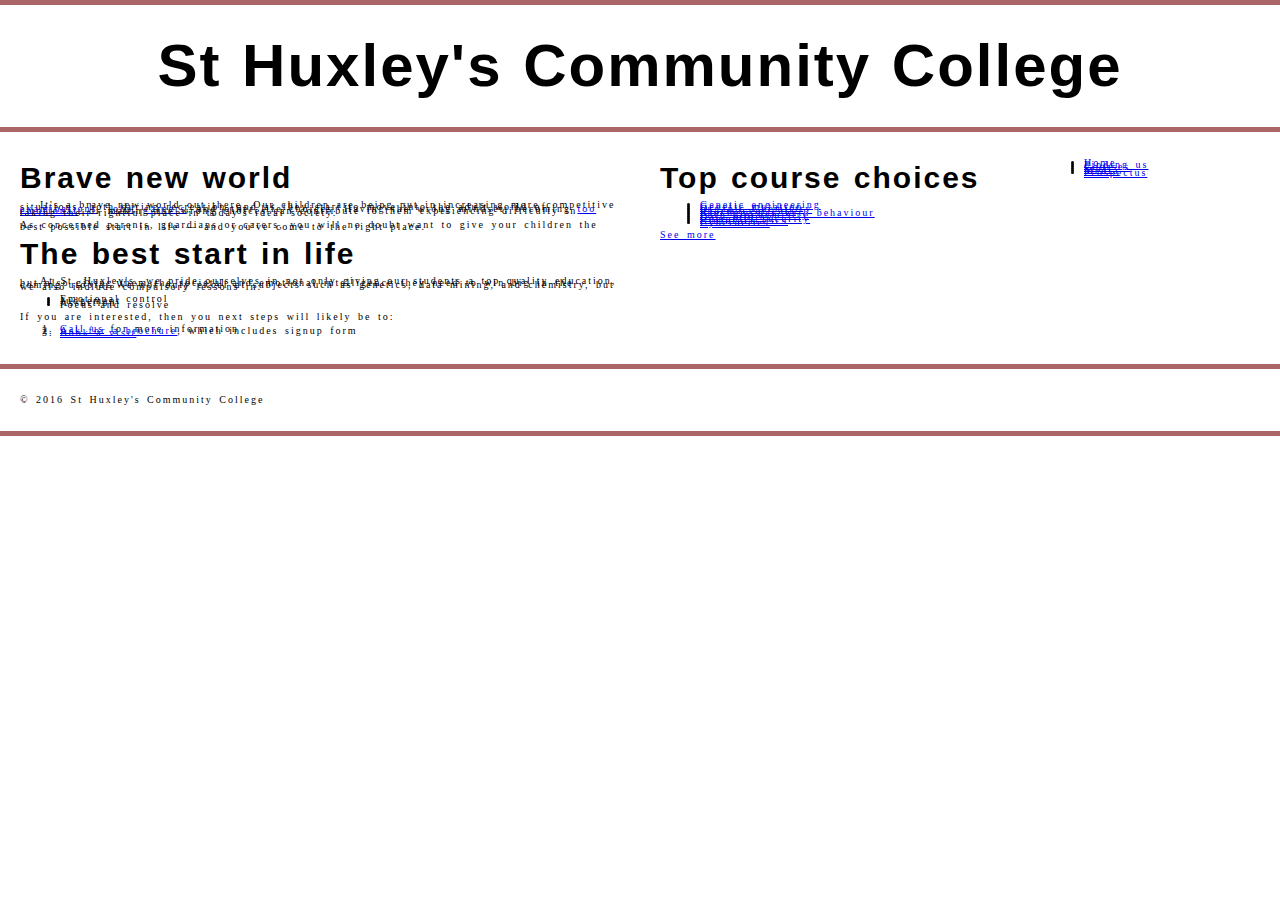
==== Lab 3/Part 3/index (1).html @ d219756b "font size, line-height, letter spacing and word spacing and text indent added" ====
<!DOCTYPE html>
<html lang="en-us">
  <head>
    <meta charset="utf-8">
    <meta name="viewport" content="width=device-width">
    <title>St Huxley's Community College</title>
    <link href="style (1).css" type="text/css" rel="stylesheet">
  </head>
  <body>

  <header>
    <h1>St Huxley's Community College</h1>
  </header>

  <section>
      <h2>Brave new world</h2>

      <p>It's a brave new world out there. Our children are being put in increasing more competitive situations, both during recreation, and as they start to move into the adult world of <a href="https://en.wikipedia.org/wiki/Examination">examinations</a>, <a href="https://en.wikipedia.org/wiki/Jobs">jobs</a>, <a href="https://en.wikipedia.org/wiki/Career">careers</a>, and other life choices. Having the wrong mindset, becoming <a href="https://en.wikipedia.org/wiki/Emotion">too emotional</a>, or making the wrong choices can contribute to them experiencing difficulty in taking their rightful place in today's ideal society.</p>

      <p>As concerned parents, guardians or carers, you will no doubt want to give your children the best possible start in life — and you've come to the right place.</p>

      <h2>The best start in life</h2>

      <p>At St. Huxley's, we pride ourselves in not only giving our students a top quality education, but also giving them the societal and emotional intelligence they need to win big in the coming utopia. We not only excel at subjects such as genetics, data mining, and chemistry, but we also include compulsory lessons in:</p>

      <ul>
        <li>Emotional control</li>
        <li>Judgement</li>
        <li>Assertion</li>
        <li>Focus and resolve</li>
      </ul>

      <p>If you are interested, then you next steps will likely be to:</p>
      
      <ol>
        <li><a href="#">Call us</a> for more information</li>
        <li><a href="#">Ask for a brochure</a>, which includes signup form</li>
        <li><a href="#">Book a visit</a>!</li>
      </ol>
  </section>

  <aside>

    <h2>Top course choices</h2>

    <ul>
      <li><a href="#">Genetic engineering</a></li>
      <li><a href="#">Genetic mutation</a></li>
      <li><a href="#">Organic Chemistry</a></li>
      <li><a href="#">Pharmaceuticals</a></li>
      <li><a href="#">Biochemistry with behaviour</a></li>
      <li><a href="#">Pure biochemistry</a></li>
      <li><a href="#">Data mining</a></li>
      <li><a href="#">Computer security</a></li>
      <li><a href="#">Bioinformatics</a></li>
      <li><a href="#">Cybernetics</a></li>
    </ul>

    <p><a href="#">See more</a></p>

  </aside>

  <nav>

    <ul>
      <li><a href="#">Home</a></li>
      <li><a href="#">Finding us</a></li>
      <li><a href="#">Courses</a></li>
      <li><a href="#">Staff</a></li>
      <li><a href="#">Media</a></li>
      <li><a href="#">Prospectus</a></li>
    </ul>

  </nav>

  <footer>

    <p>&copy; 2016 St Huxley's Community College</p>

  </footer>

  </body>
</html>
---- Lab 3/Part 3/style (1).css ----
/* General setup */

* {
  box-sizing: border-box;
}
html{
  font-size: 10px;
}

body {
  margin: 0 auto;
  min-width: 1000px;
  max-width: 1400px;
  line-height: 2px;
  letter-spacing: 2px;
  word-spacing: 2px;
}

/* Layout */

section {
  float: left;
  width: 50%;
}
section h2 + p{
  text-indent: 20px;
}



aside {
  float: left;
  width: 30%;
}

nav {
  float: left;
  width: 20%;
}

footer {
  clear: both;
}

header, section, aside, nav, footer {
  padding: 20px;
}

/* header and footer */

header, footer {
  border-top: 5px solid #a66;
  border-bottom: 5px solid #a66;
}
/* FONT faces */

@font-face {
  font-family: 'open_sans';
  src: url('opensans-extrabolditalic-webfont.woff2') format('woff2'),
       url('opensans-extrabolditalic-webfont.woff') format('woff');
  font-weight: 900;
  font-style: italic;

}




@font-face {
  font-family: 'open_sans';
  src: url('opensans-italic-webfont.woff2') format('woff2'),
       url('opensans-italic-webfont.woff') format('woff');
  font-weight: 400;
  font-style: italic;

}




@font-face {
  font-family: 'open_sans';
  src: url('opensans-light-webfont.woff2') format('woff2'),
       url('opensans-light-webfont.woff') format('woff');
  font-weight: lighter;
  font-style: normal;

}

h1 {
  font-size: 60px;
  text-align: center;
   font-family: 'open sans', sans-serif;
   letter-spacing: 2px;
  }

h2{
    font-size: 30px;
    font-family: "open-sans", sans-serif;
    font-weight: bold;
    letter-spacing: 2px;
   }
  
/* WRITE YOUR CODE BELOW HERE */
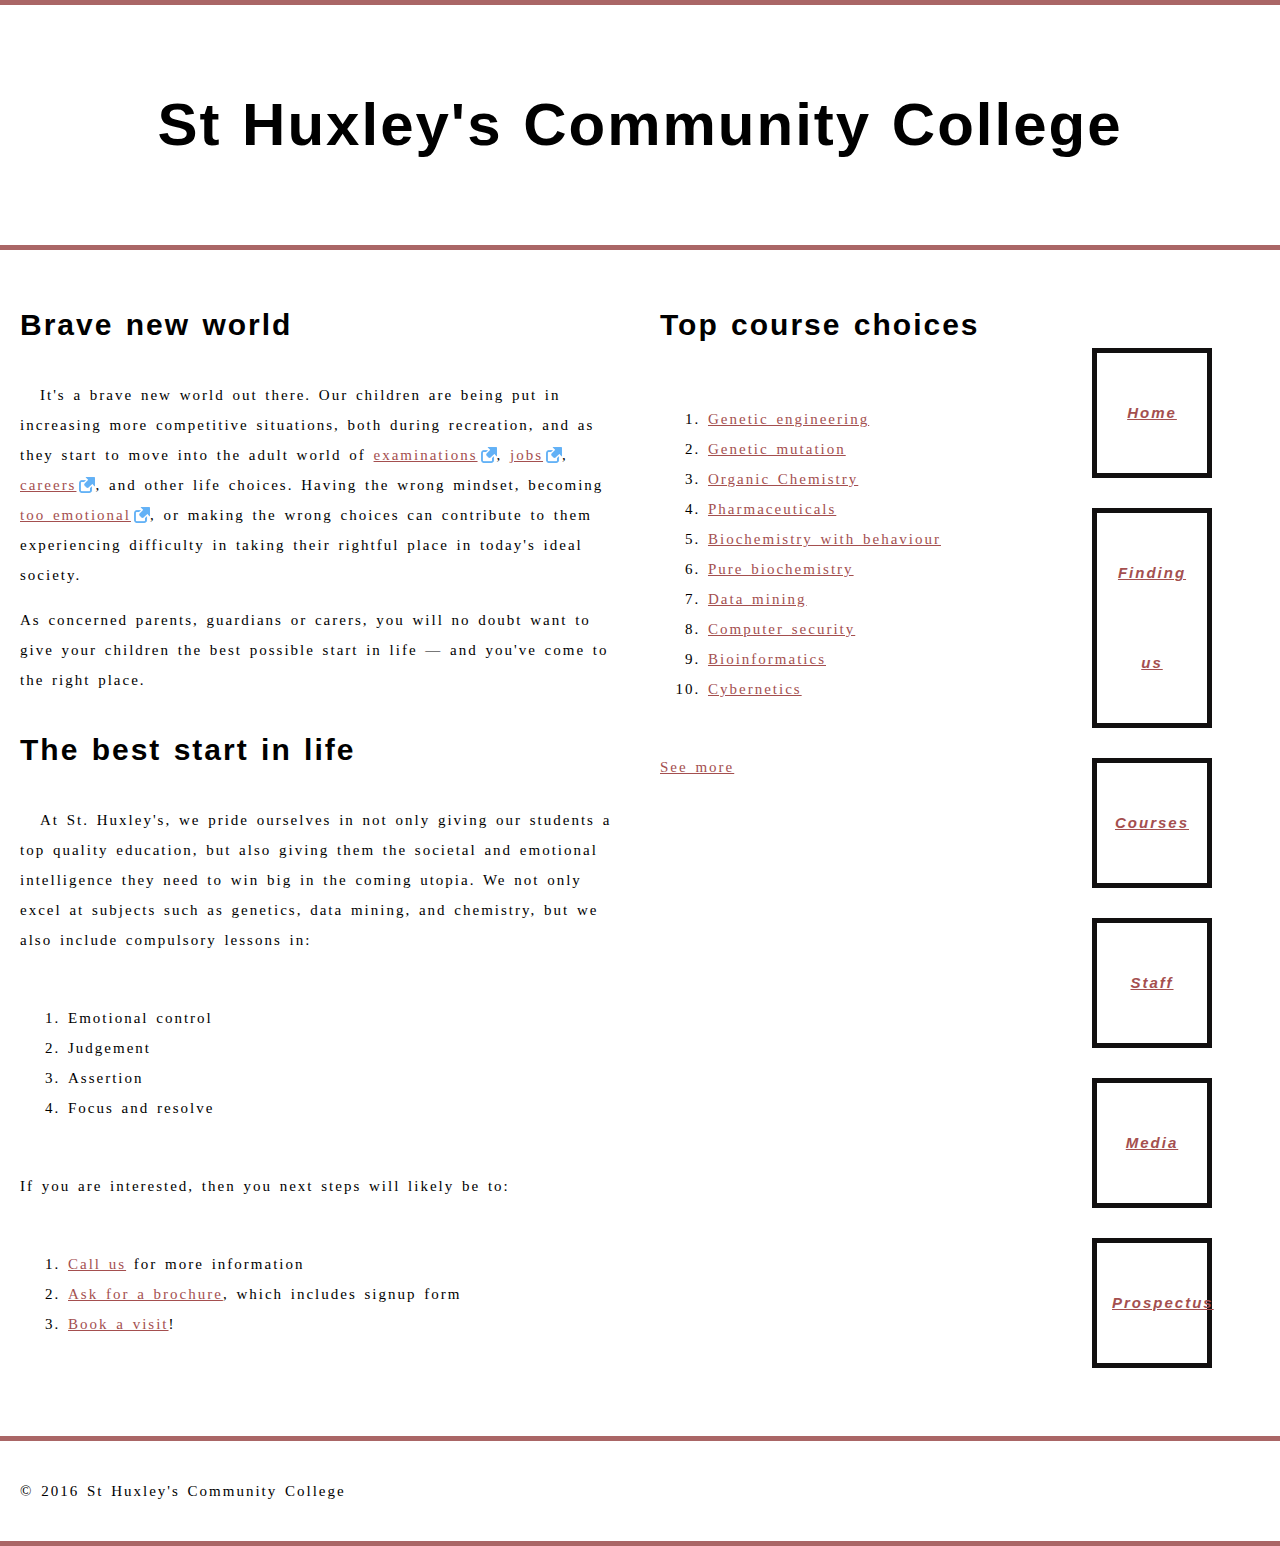
==== commit a38bcad0: "final code" ====
--- a/Lab 3/Part 3/index (1).html
+++ b/Lab 3/Part 3/index (1).html
@@ -63,12 +63,12 @@
   <nav>
 
     <ul>
-      <li><a href="#">Home</a></li>
-      <li><a href="#">Finding us</a></li>
-      <li><a href="#">Courses</a></li>
-      <li><a href="#">Staff</a></li>
-      <li><a href="#">Media</a></li>
-      <li><a href="#">Prospectus</a></li>
+      <li class="special"><a href="#">Home</a></li>
+      <li class="special"><a href="#">Finding us</a></li>
+      <li class="special"><a href="#">Courses</a></li>
+      <li class="special"><a href="#">Staff</a></li>
+      <li class="special"><a href="#">Media</a></li>
+      <li class="special"><a href="#">Prospectus</a></li>
     </ul>
 
   </nav>
--- a/Lab 3/Part 3/style (1).css
+++ b/Lab 3/Part 3/style (1).css
@@ -4,14 +4,14 @@
   box-sizing: border-box;
 }
 html{
-  font-size: 10px;
+  font-size: 15px;
 }
 
 body {
   margin: 0 auto;
   min-width: 1000px;
   max-width: 1400px;
-  line-height: 2px;
+  line-height: 2;
   letter-spacing: 2px;
   word-spacing: 2px;
 }
@@ -22,10 +22,10 @@
   float: left;
   width: 50%;
 }
+
 section h2 + p{
   text-indent: 20px;
 }
-
 
 
 aside {
@@ -100,5 +100,50 @@
     font-weight: bold;
     letter-spacing: 2px;
    }
-  
+
+   /* Link state */
+a {
+  color: rgb(164, 79, 79); 
+  text-decoration: underline; 
+}
+
+/* Visited state */
+a:visited {
+  color: rgb(207, 129, 129); 
+}
+
+/* Focus state */
+a:focus {
+  outline: none; 
+  color: #c56d41; 
+}
+
+/* Hover state */
+a:hover {
+  color: #f7b08c; 
+}
+
+a[href^="http"] {
+  background: url("external.png") no-repeat 100% 0;
+  background-size: 16px 16px;
+  padding-right: 19px;
+}
+
+ul, ol {
+  margin: 24px; 
+  padding: 24px; 
+  list-style: bold;
+}
+
+ .special {
+  display: block;
+  padding: 15px;
+  font-family: 'Franklin Gothic Medium', 'Arial Narrow', Arial, sans-serif;
+  font-weight: 700;
+  font-style: italic;
+  line-height: 6em;
+  border: 5px solid rgb(18, 16, 16);
+  text-align: center;
+  margin-top: 2em;
+ } 
 /* WRITE YOUR CODE BELOW HERE */